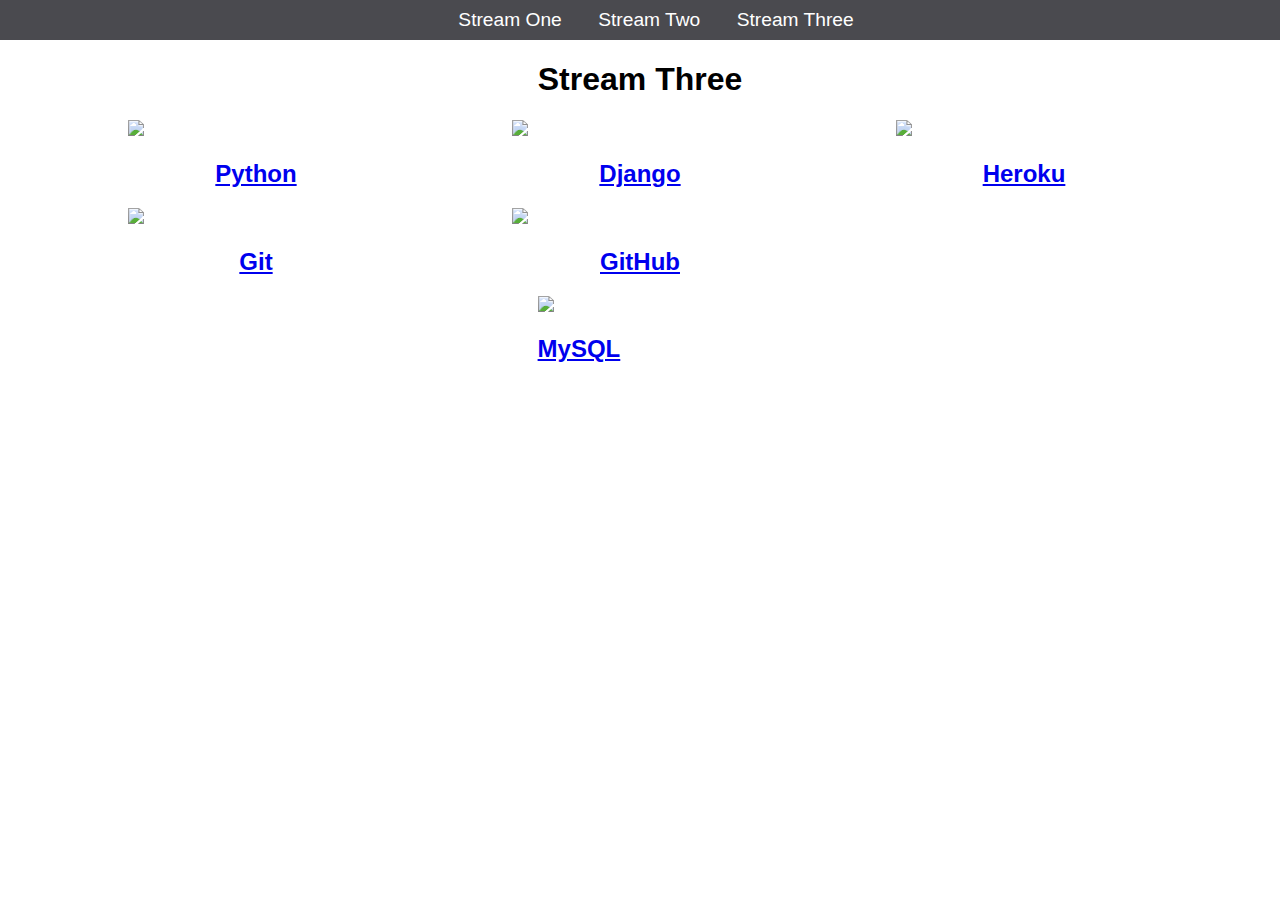
==== stream-three.html @ ca4fe15c "initial commit" ====
<!DOCTYPE html>
<html>
    <head>
        <title>Hello World</title>
        <link rel="stylesheet" href="css/style.css" type="text/css" />
    </head>
    <body>
        <nav>
            <ul>
                <li><a href="stream-one.html">Stream One</a></li>
                <li><a href="stream-two.html">Stream Two</a></li>
                <li><a href="stream-three.html">Stream Three</a></li>
            </ul>
        </nav>
        <h1>Stream Three</h1>
        <div class="card">
            <a href="https://en.wikipedia.org/wiki/Python_(programming_language)">
            <img src="http://procodetech.com/wp-content/uploads/2019/04/python.png">
            <h2>Python</h2>
        </div>
        <div class="card">
            <a href="https://en.wikipedia.org/wiki/Django_(web_framework)">
            <img src="https://djangocentral.com/wp-content/uploads/2019/03/New-Project-13-780x405.png">
            <h2>Django</h2>
        </div>
        <div class="card">
            <a href="https://en.wikipedia.org/wiki/Heroku">
            <img src="https://res.cloudinary.com/practicaldev/image/fetch/s--K2q0A5SX--/c_limit%2Cf_auto%2Cfl_progressive%2Cq_auto%2Cw_880/https://thepracticaldev.s3.amazonaws.com/i/2elgd5zp07wkeilkna63.png">
            <h2>Heroku</h2>
        </div>
        <div class="card">
            <a href="https://en.wikipedia.org/wiki/Git">
            <img src="https://cdn.vox-cdn.com/thumbor/A4_6e24biy8bp4ahrL-TNfaircI=/0x0:2040x1360/1200x800/filters:focal(1287x538:1613x864)/cdn.vox-cdn.com/uploads/chorus_image/image/63739082/git.0.jpg">
            <h2>Git</h2>
        </div>
        <div class="card">
            <a href="https://en.wikipedia.org/wiki/GitHub">
            <img src="https://slack-files2.s3-us-west-2.amazonaws.com/avatars/2017-12-19/288981919427_f45f04edd92902a96859_512.png">
            <h2>GitHub</h2>
        <div class="card">
            <a href="https://en.wikipedia.org/wiki/MySQL">
            <img src="https://itsilesia.com/wp-content/uploads/2018/11/mysql-logo.jpg">
            <h2>MySQL</h2>
        </div>
    </body>
</html>
---- css/style.css ----
body {
    margin: 0;
    padding: 0;
    font-family: 'Oswald', sans-serif;
}

nav ul {
    list-style: none;
    background-color: #4a4a4f;
    text-align: center;
    margin: 0;
    padding: 0;
}

nav li {
    font-size: 1.2em;
    line-height: 40px;
    height: 40px;
    display: inline-block;
    margin-left: 2.5%;
}

nav a {
    text-decoration: none;
    color: #ffffff;
    display: block;
}

nav a:hover {
    background-color: #ffffff;
    color: #4a4a4f;
}

.card {
    float: left;
    width: 20%;
    margin-left: 10%;
}

.card a {
    text-align: center;
}

img {
    width: 100%;
}

h1 {
    text-align: center;
}
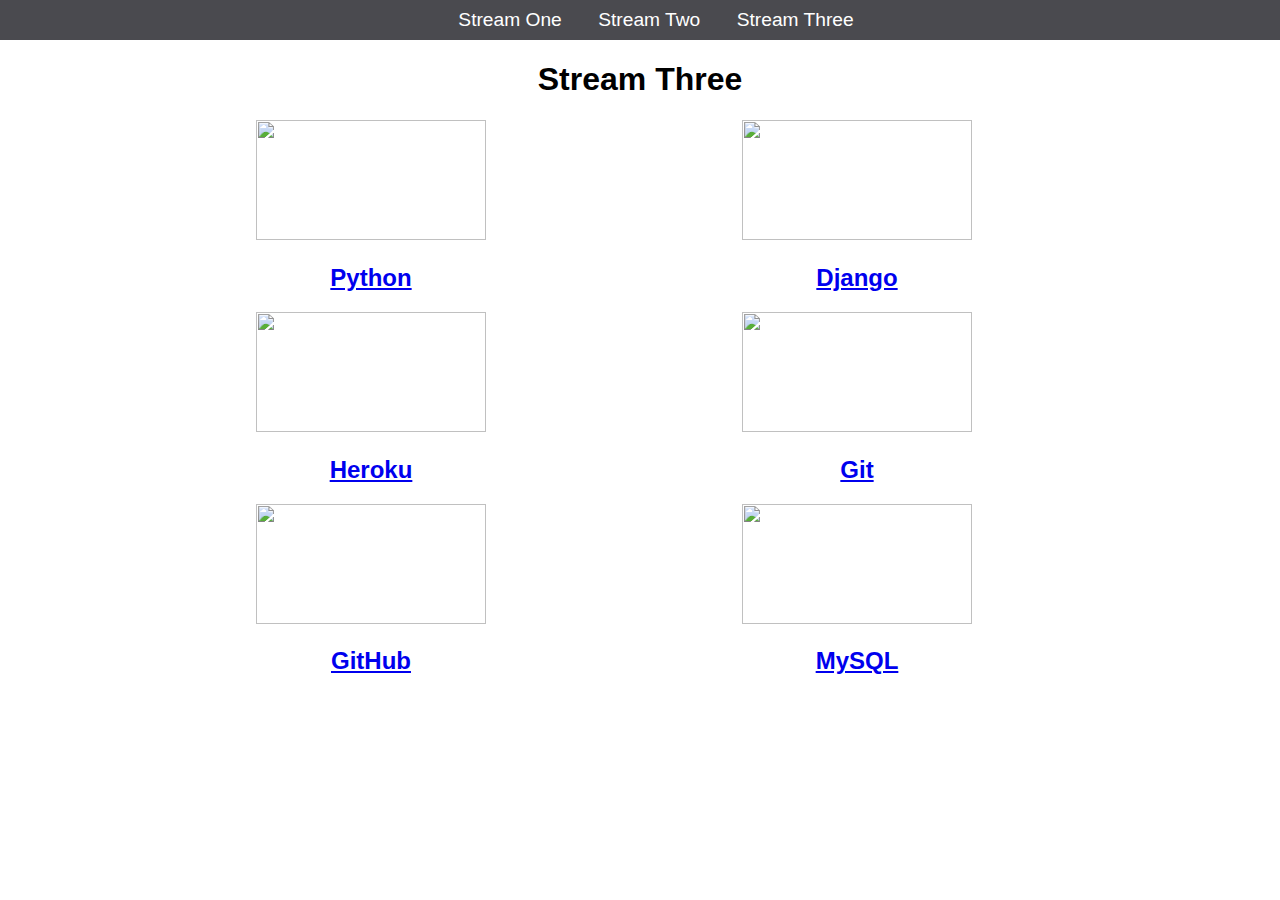
==== commit b8532de2: "initial commit" ====
--- a/stream-three.html
+++ b/stream-three.html
@@ -7,7 +7,7 @@
     <body>
         <nav>
             <ul>
-                <li><a href="stream-one.html">Stream One</a></li>
+                <li><a href="index.html">Stream One</a></li>
                 <li><a href="stream-two.html">Stream Two</a></li>
                 <li><a href="stream-three.html">Stream Three</a></li>
             </ul>
@@ -37,6 +37,7 @@
             <a href="https://en.wikipedia.org/wiki/GitHub">
             <img src="https://slack-files2.s3-us-west-2.amazonaws.com/avatars/2017-12-19/288981919427_f45f04edd92902a96859_512.png">
             <h2>GitHub</h2>
+        </div>
         <div class="card">
             <a href="https://en.wikipedia.org/wiki/MySQL">
             <img src="https://itsilesia.com/wp-content/uploads/2018/11/mysql-logo.jpg">
--- a/css/style.css
+++ b/css/style.css
@@ -33,8 +33,10 @@
 
 .card {
     float: left;
-    width: 20%;
-    margin-left: 10%;
+    width: 25%;
+    margin-left: 20%;
+    max-width: 230px;
+    min-width: 120px;
 }
 
 .card a {
@@ -43,6 +45,7 @@
 
 img {
     width: 100%;
+    height: 120px;
 }
 
 h1 {
